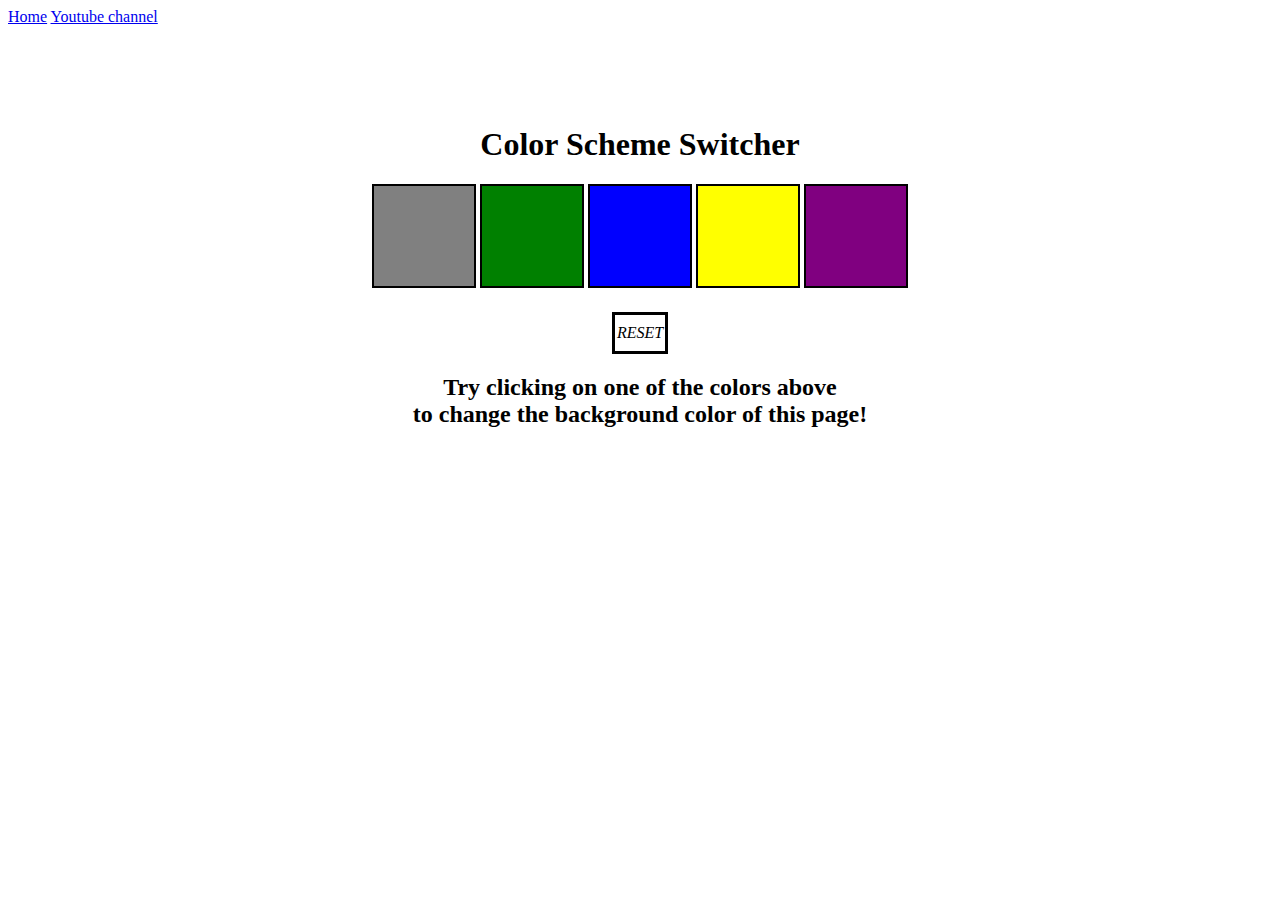
==== 07_projects/index.html @ e8398586 "bg-color changer" ====
<!DOCTYPE html>
<html lang="en">
  <head>
    <meta charset="UTF-8" />
    <meta name="viewport" content="width=device-width, initial-scale=1.0" />
    <meta http-equiv="X-UA-Compatible" content="ie=edge" />
    <link rel="stylesheet" href="style1.css" />
    <link rel="stylesheet" href="../styles.css" />
    <title>JavaScript Background Color Switcher</title>
  </head>
  <body>
    <nav>
      <a href="/" aria-current="page">Home</a>
      <a target="_blank" href="https://www.youtube.com/@chaiaurcode"
        >Youtube channel</a
      >
    </nav>
    <div class="canvas">
      <!-- <a
        style="
          background-color: #fff;
          padding: 10px 30px;
          border-radius: 8px;
          color: #212121;
          text-decoration: none;
          border: 2px solid #212121;
        "
        href="../index.html"
        >Back to Home Page</a
      > -->
      <h1>Color Scheme Switcher</h1>
      <span class="button" id="grey"></span>
      <span class="button" id="green"></span>
      <span class="button" id="blue"></span>
      <span class="button" id="yellow"></span>
      <span class="button" id="purple"></span>
      <div id = "reset">
        <span class="button" id="white">RESET</span>
      </div>
      <h2>
        Try clicking on one of the colors above
        <span>to change the background color of this page!</span>
      </h2>
    </div>
    <script src="projectSet1.js"></script>
  </body>
</html>
---- 07_projects/style1.css ----
html {
    margin: 0;
  }
  
  span {
    display: block;
  }
  .canvas {
    margin: 100px auto 100px;
    width: 80%;
    text-align: center;
  }
  
  .button {
    width: 100px;
    height: 100px;
    border: solid black 2px;
    display: inline-block;
  }
  #white {
    margin-top: 20px;
    justify-items: center;
    width: 50px;
    height : 36px;
    background-color: white;
    font-style: italic ;
    border: solid black 3px;
    align-content: center;
    font-weight: 900px;
    cursor: pointer;
  }
  #grey {
    background: grey;
  }
  
  #green {
    background: green;
  }
  #blue {
    background: blue;
  }
  #yellow {
    background: yellow;
  }
  #purple {
    background : purple;
  }
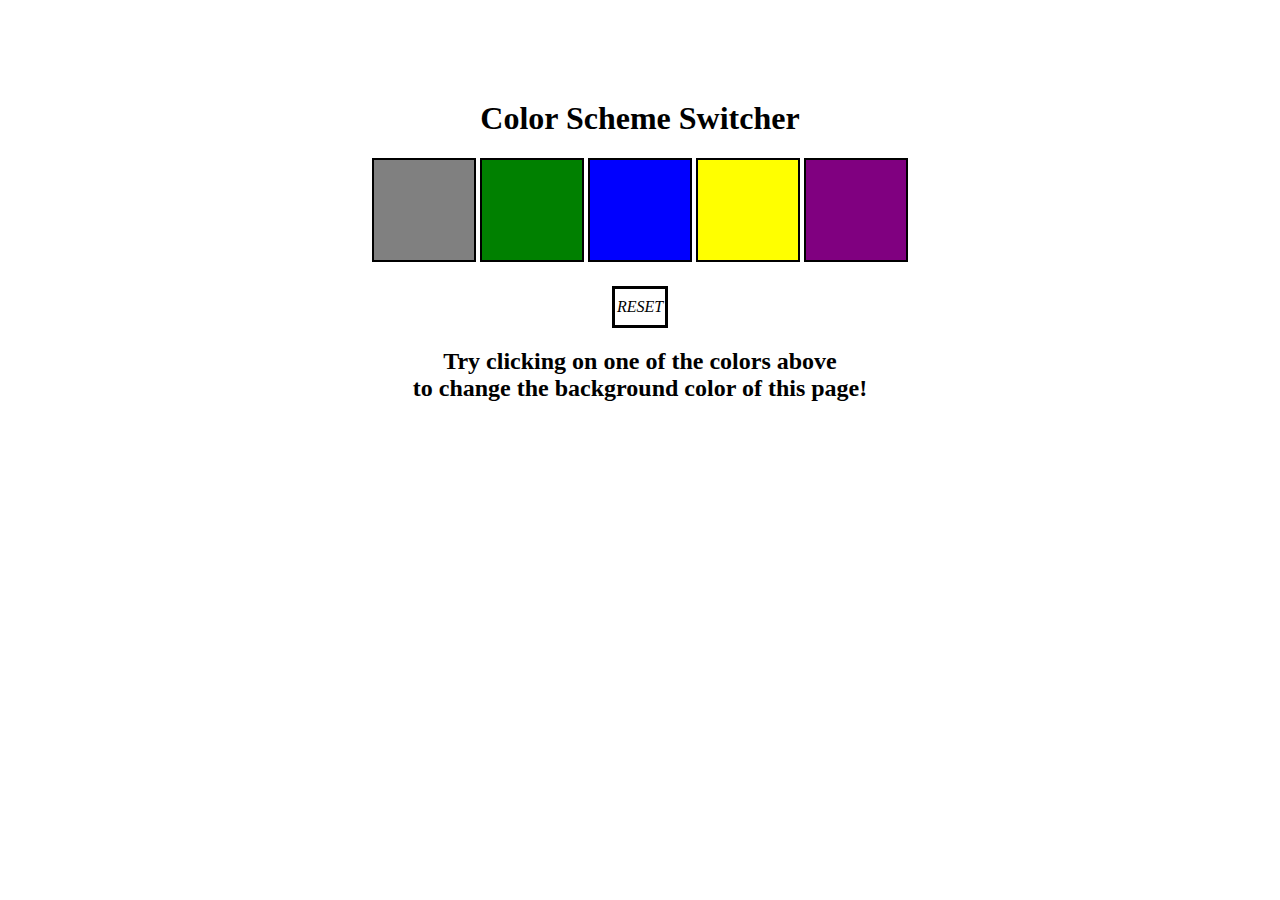
==== commit ddc8b8bc: "edits" ====
--- a/07_projects/index.html
+++ b/07_projects/index.html
@@ -9,12 +9,6 @@
     <title>JavaScript Background Color Switcher</title>
   </head>
   <body>
-    <nav>
-      <a href="/" aria-current="page">Home</a>
-      <a target="_blank" href="https://www.youtube.com/@chaiaurcode"
-        >Youtube channel</a
-      >
-    </nav>
     <div class="canvas">
       <!-- <a
         style="
